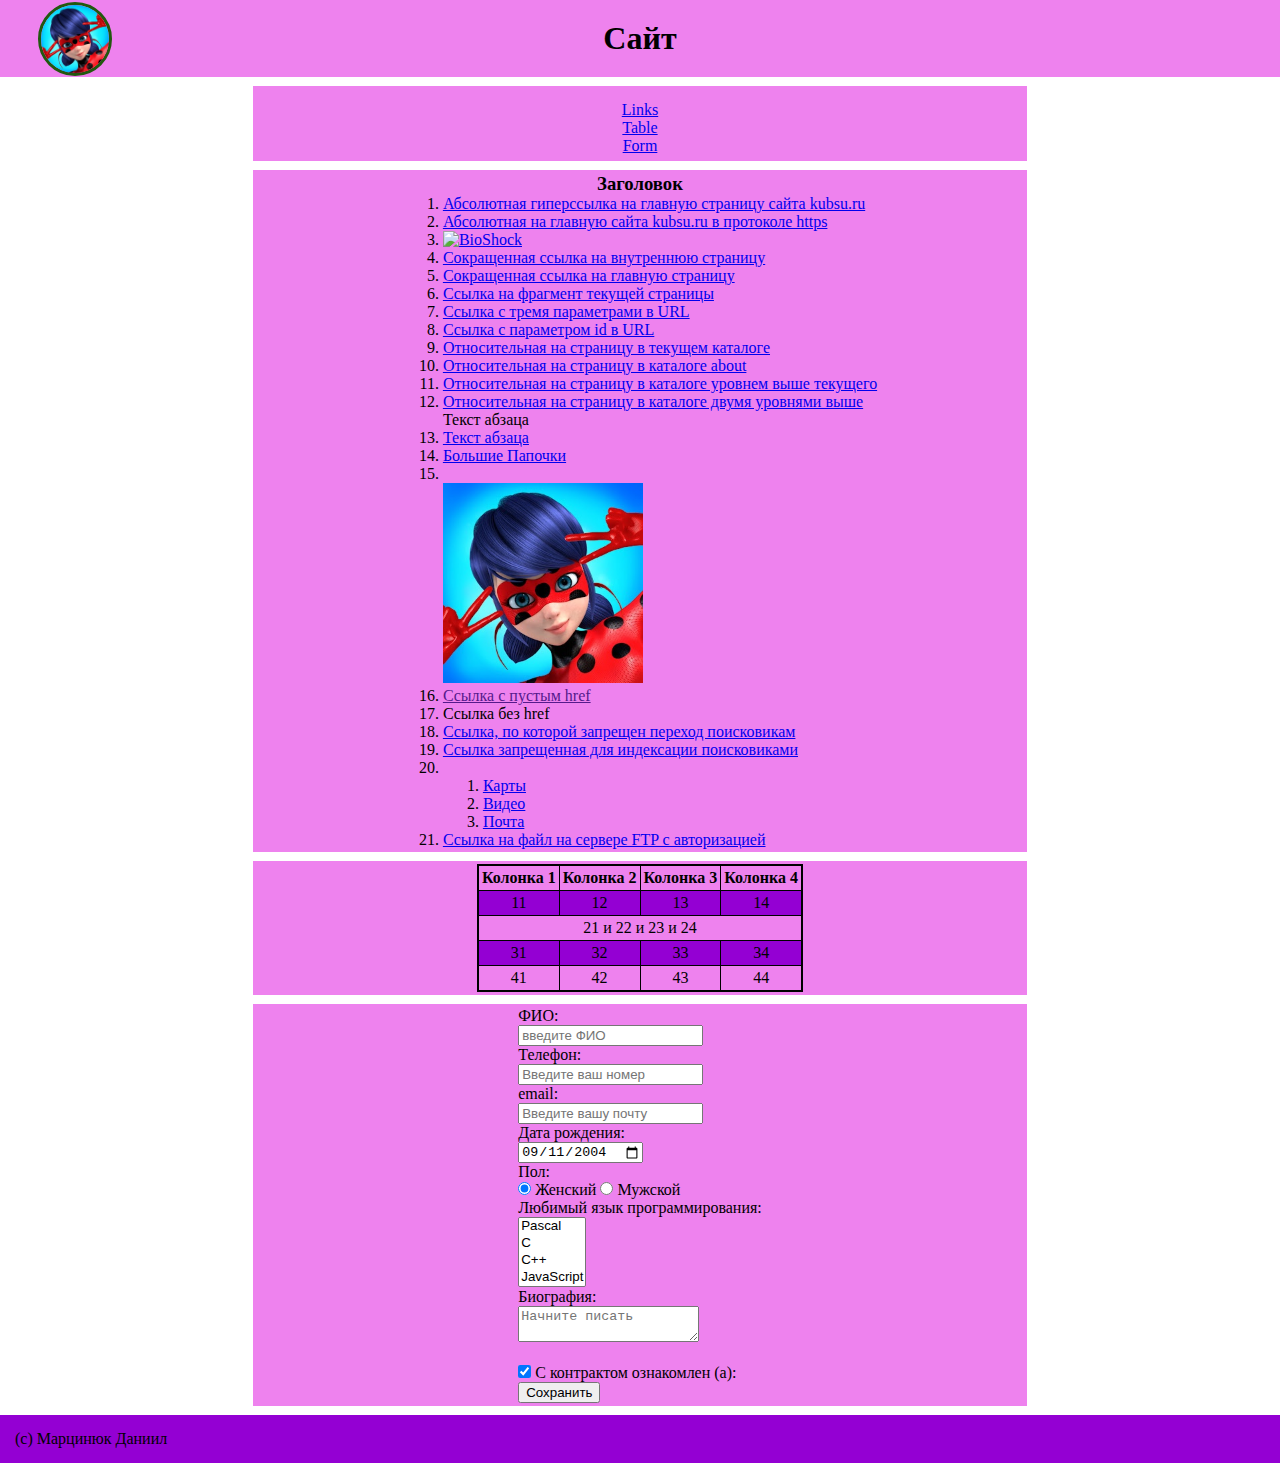
==== index.html @ 921fdc13 "Add files via upload" ====
<!DOCTYPE html>
<html lang="en">
<head>
<meta charset="UTF-8">
	<meta name="viewport" content="width=device-width, initial-scale=1.0">
	<title>Document</title>
	<link rel="stylesheet" type="text/css" href="css/main.css">
</head>
<body>
  <header class="header">
      <img src="1.jpg" alt="Лого" class="logo" />
      <h1>Сайт</h1>
  </header>
   <div class="con">
  <div class="content" id="item 1">
    <nav class="content">
        <a href="#links">Links</a>
        <a href="#table">Table</a>
        <a href="#form">Form</a>
    </nav>
  </div>
    <section class="content" id="item2">
	  <h3>Заголовок</h3>
	  <ol claas="links">
	   <li><a id ="a"href="http://www.kubsu.ru/" title="Официальный сайт Кубанского государственного университета" target="_blank">Абсолютная гиперссылка на главную страницу сайта kubsu.ru</a></li>
     <li><a href="https://www.kubsu.ru/" title="Официальный сайт Кубанского государственного университета" target="_blank"> Абсолютная на главную сайта kubsu.ru в протоколе https</a></li>
     <li><a href=https://bioshock.fandom.com/ru/wiki/BioShock_Wiki target="_blank">
			<img class= "im" src="https://static.wikia.nocookie.net/bioshock/images/9/9c/Bioshock-logo.png/revision/latest/scale-to-width-down/250?cb=20111224140519&path-prefix=ru" alt="BioShock">
		  </a></li>
		  <li><a href=ret.html>Сокращенная ссылка на внутреннюю страницу</a></li>
		  <li><a href="../index.html">Сокращенная ссылка на главную страницу</a></li>
		  <li><a href=#a>Ссылка на фрагмент текущей страницы</a></li>
		  <li><a href=https://www.webpupil.ru/view_html_step.php?id=6&param1=value1&param2=value2>Ссылка с тремя параметрами в URL</a></li>
		  <li><a href=https://www.webpupil.ru/view_html_step.php?id=6&param1=value1&param2=value2>Ссылка с параметром id в URL</a></li>
		  <li><a href=ret.html>Относительная на страницу в текущем каталоге</a></li>
		  <li><a href="./about/ab.html">Относительная на страницу в каталоге about</a></li>
		  <li><a href="../index.html">Относительная на страницу в каталоге уровнем выше текущего</a></li>
		  <li><a href=../../index.html>Относительная на страницу в каталоге двумя уровнями выше</a></li>
		<p id="b">Текст абзаца</p>
		<li><a href=#b>Текст абзаца</a></li>
		<li><a href="https://bioshock.fandom.com/ru/wiki/%D0%91%D0%BE%D0%BB%D1%8C%D1%88%D0%B8%D0%B5_%D0%9F%D0%B0%D0%BF%D0%BE%D1%87%D0%BA%D0%B8#:~:text=%D1%80%D1%83%D1%81%D1%81%D0%BA%D0%B8%D0%B9-,%D0%91%D0%BE%D0%BB%D1%8C%D1%88%D0%B8%D0%B5%20%D0%9F%D0%B0%D0%BF%D0%BE%D1%87%D0%BA%D0%B8,-%D0%9F%D0%A0%D0%90%D0%92%D0%98%D0%A2%D0%AC" target="_blank">Большие Папочки</a></li>
		<li></li>
		<img  class= "im" src="1.jpg" alt="alt" usemap="#map">
		<map name="map">
  		<area shape="rect" coords="0,0,100,100" href="https://www.example.com/page.html#section1">
  		<area shape="circle" coords="150,150,50" href="https://www.example.com/page.html#section2">
		</map>
		<li><a href=""> Ссылка с пустым href</a></li>
		<li><a>Ссылка без href</a></li>
		<li><a href=https://www.youtube.com/ rel="nofolow">Ссылка, по которой запрещен переход поисковикам</a></li>
    <li><a href=https://www.youtube.com/ rel="noindex">Ссылка запрещенная для индексации поисковиками</a></li>
    <li></li>
    <ol>
      <li><a href = "https://www.google.com/maps" title="google maps" target="_blank">Карты</a></li>
      <li><a href = "https://www.youtube.com/" title="Youtube" target="_blank">Видео</a></li>
      <li><a href = "https://mail.ru/" tutle="mail.ru" target="_blank">Почта</a></li>
    </ol>
      <li><a href = "ftp://username:password@ftp.example.com/path/to/file">Ссылка на файл на сервере FTP с авторизацией</a></li>
	   </ol>
    </section>
	<section class="content" id="item3">
	     <table id="table" class="table">
      <tbody>
        <tr>
          <th>Колонка 1</th>
          <th>Колонка 2</th>
          <th>Колонка 3</th>
          <th>Колонка 4</th>
        </tr>
        <tr class="even">
          <td>11</td>
          <td>12</td>
          <td>13</td>
          <td>14</td>
        </tr>
        <tr>
          <td colspan="4">21 и 22 и 23 и 24</td>
        </tr>
        <tr class="even">
          <td>31</td>
          <td>32</td>
          <td>33</td>
          <td>34</td>
        </tr>
        <tr>
          <td>41</td>
          <td>42</td>
          <td>43</td>
          <td>44</td>
        </tr>
      </tbody>
    </table>
</section>
      <section class="content" id="form">
	      <form action="/" method="POST">      
      <label>
        ФИО:
        <br>
        <input name="field-name-1" placeholder="введите ФИО" >
      </label>
      <br>

      <label>
        Телефон:<br>
        <input name="field-tel" type="tel" placeholder="Введите ваш номер" >
        </label><br>

      <label>
        email:<br>
        <input name="field-email" type="email" placeholder="Введите вашу почту" >
      </label><br>

      <label>
        Дата рождения:<br>
        <input name="field-date" value="2004-09-11" type="date">
      </label><br>

      Пол:<br>

      <label>
        <input type="radio" checked="checked" name="radio-group-1" value="Значение1" >
        Женский
      </label>
        <label><input type="radio" name="radio-group-1" value="Значение2" >
        Мужской
      </label><br >

        <label>
            Любимый язык программирования:
            <br>
            <select name="field-name-4[]"
              multiple="multiple">
              <option value="Pascal">Pascal</option>
              <option value="C">C</option>
              <option value="C++">C++</option>
              <option value="JavaScript">JavaScript</option>
              <option value="PHP">PHP</option>
              <option value="Python">Python</option>
              <option value="Java">Java</option>
              <option value="Haskel">Haskel</option>
              <option value="Clojure">Clojure</option>
              <option value="Prolog">Prolog</option>
              <option value="Scala">Scala</option>
              
            </select>
          </label><br>

      <label>
        Биография:<br>
        <textarea name="field-name-2" placeholder="Начните писать"></textarea>
      </label><br>

      <br>
      <label id="contact">
        <input type="checkbox" checked="checked" name="check-1" >
        С контрактом ознакомлен (а):
      </label><br>

      <input type="submit" value="Сохранить">
      </form>
    </section>
  </div>
      <footer class="footer" id="footer" class="item5">
        <br>
        <span class="name">
            (c) Марцинюк Даниил
        </span>
    </footer>
  </body>
</html>
---- css/main.css ----
* {
    margin: 0;
    /*padding: 0;*/
}

.logo {
  border-radius: 50%;
  border: solid rgb(34, 88, 15);
  position: absolute;
  left: 0;
  width: 68px;
  margin-left: 3%;
  min-height: 1vh;
}

.header {
  background-color: violet;
  display: flex;
  padding:20px;
  flex-flow: row nowrap;
  align-items: center;
  text-align: center;
  justify-content: center;
  
}

.content {
    background-color: violet;
    margin-top: 9px;
    padding: 3px;
    display: flex;
    flex-direction: column;
    max-width: 960px;
    width: 60%;
    align-items: center;
}

.table {
  border: 2px solid rgb(0, 0, 0);
  border-collapse: collapse;
}

.table td,
th {
  text-align: center;
  padding: 3px;
  border-bottom: 1px solid rgb(0, 0, 0);
  border-right: 1px solid rgb(0, 0, 0);
}

tr.even {
  background-color: darkviolet;
}

.footer {
  display: flex;
  justify-content: left;
  padding: 15px;
  background-color: darkviolet;
  margin-top: 9px;
  
}

.con{
    display: flex;
    flex-direction: column;
    align-items: center;
    width: 100%;
}

@media (max-width: 860px){
    .content{
        width: 100%;
    }
    #item1{
        order:1;
    }
    #item2{
        order:3;
    }
    #item3{
        order:2;
    }
    #form{
        order:4;
    }


}
.im{
    width: 200px;
}
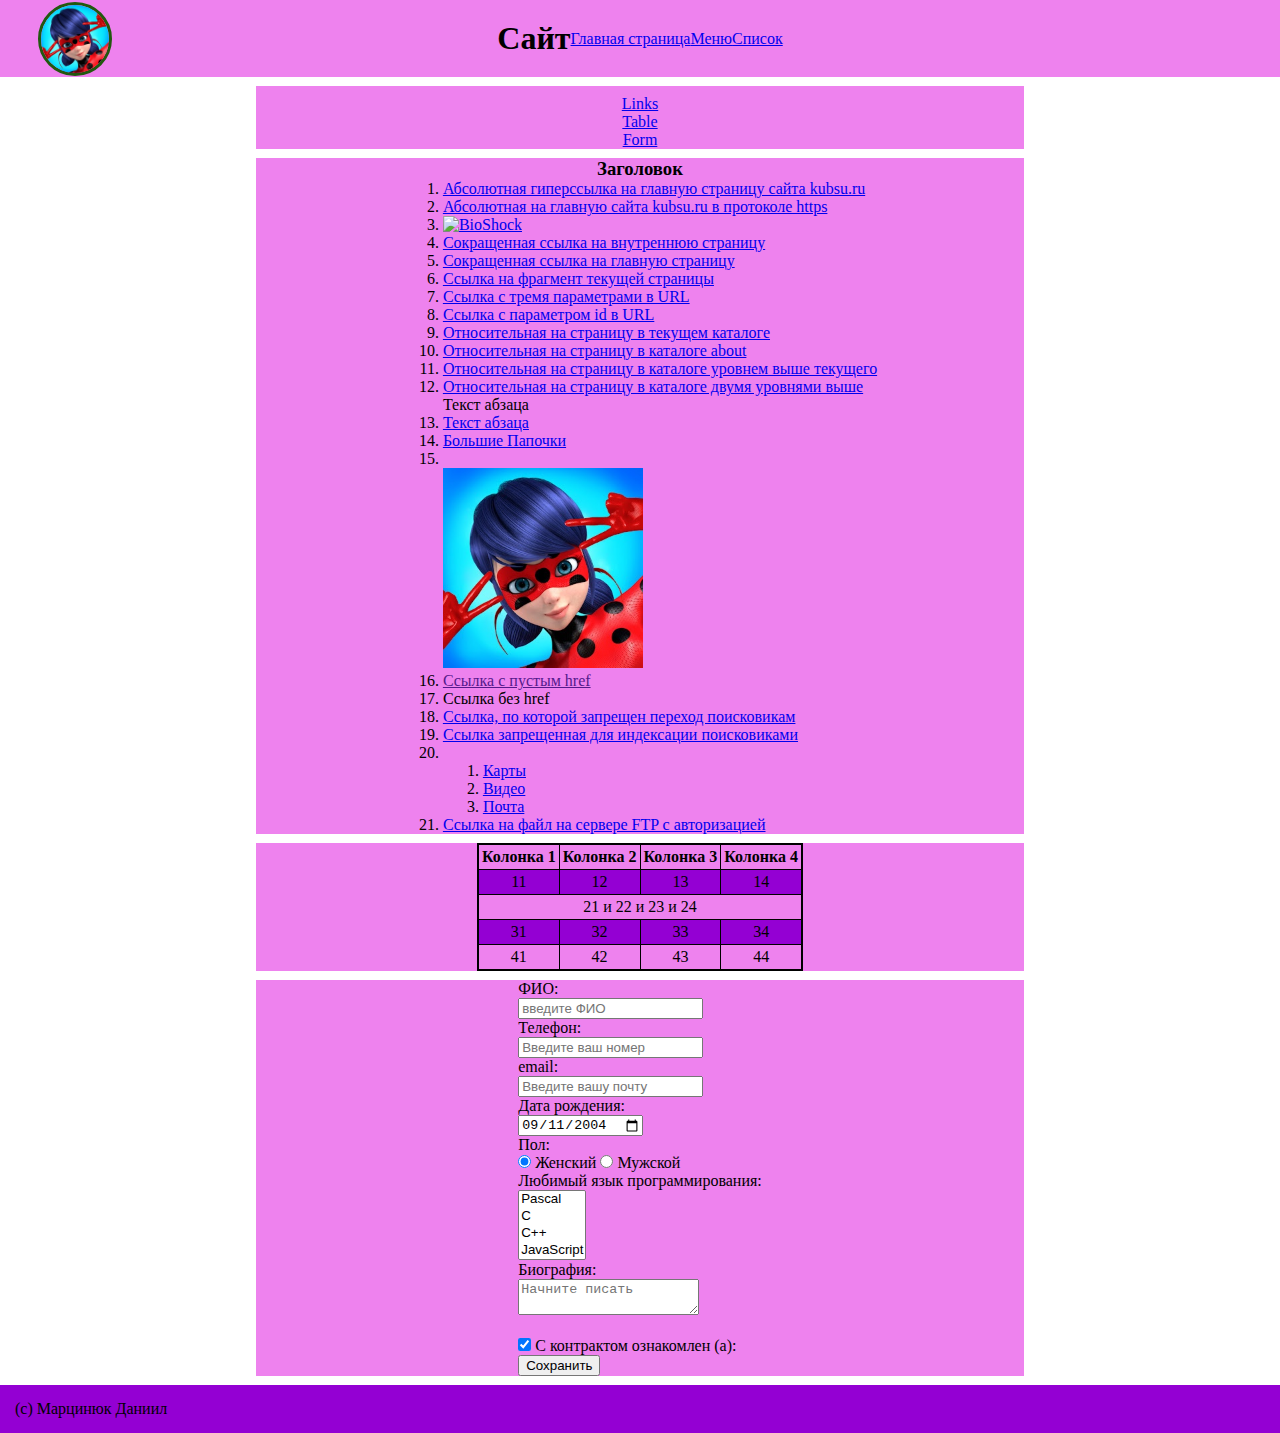
==== commit 19fdf214: "index.html" ====
--- a/index.html
+++ b/index.html
@@ -10,6 +10,10 @@
   <header class="header">
       <img src="1.jpg" alt="Лого" class="logo" />
       <h1>Сайт</h1>
+      <a href="index.html">Главная страница</a>
+      <a href="index.html">Меню</a>
+      <a href="index.html">Список</a>
+    </header>
   </header>
    <div class="con">
   <div class="content" id="item 1">
@@ -167,4 +171,4 @@
         </span>
     </footer>
   </body>
-</html>+</html>
--- a/css/main.css
+++ b/css/main.css
@@ -27,7 +27,6 @@
 .content {
     background-color: violet;
     margin-top: 9px;
-    padding: 3px;
     display: flex;
     flex-direction: column;
     max-width: 960px;
